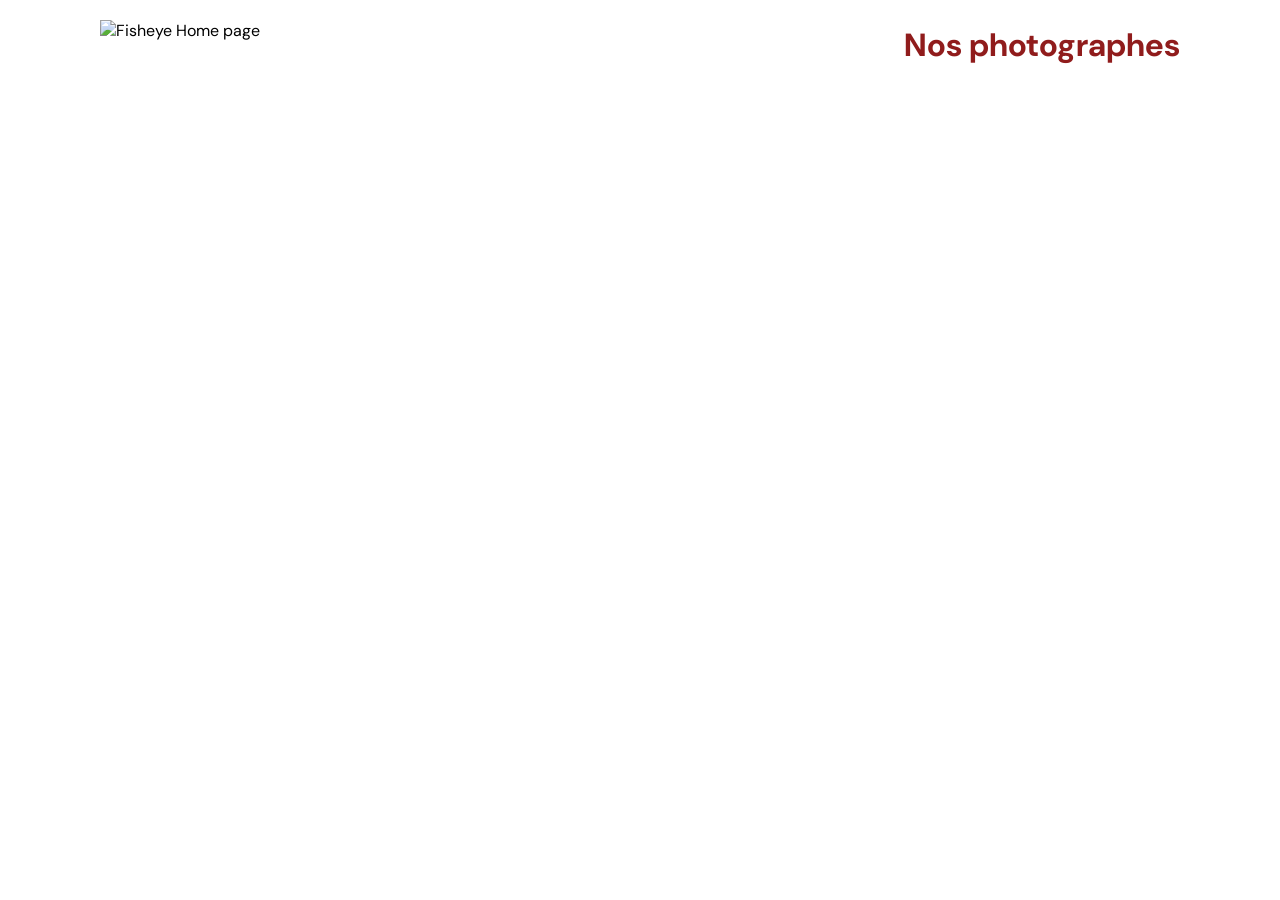
==== index.html @ 181cee12 "Enhance accessibility and layout in index.html and photographer.html by adding ARIA labels, improvin" ====
<!DOCTYPE html>
<html lang="fr">
  <head>
    <link href="css/style.css" rel="stylesheet" type="text/css" />
    <meta charset="utf-8" />
    <link rel="icon" type="image/png" href="assets/favicon.png" />
    <link
      href="https://fonts.googleapis.com/css?family=DM+Sans&display=swap"
      rel="stylesheet"
    />
    <title>Fisheye</title>
  </head>
  <body>
    <header>
      <img src="assets/images/logo.png" class="logo" alt="Fisheye Home page" />
      <h1>Nos photographes</h1>
    </header>
    <main id="main">
      <div class="photographer_section"></div>
    </main>
    <script src="scripts/templates/photographer.js"></script>
    <script src="scripts/pages/index.js"></script>
  </body>
</html>
---- css/style.css ----
@import url("photographer.css");

body {
  font-family: "DM Sans", sans-serif;
  margin: 0;
}

header {
  display: flex;
  flex-direction: row;
  justify-content: space-between;
  align-items: center;
  height: 90px;
}

h1 {
  color: #901c1c;
  margin-right: 100px;
}

.logo {
  height: 50px;
  margin-left: 100px;
}

.photographer_section {
  display: grid;
  grid-template-columns: 1fr 1fr 1fr;
  gap: 70px;
  margin-top: 100px;
}

.photographer_section article a {
  justify-self: center;
  display: flex;
  justify-content: center;
  align-items: center;
  flex-direction: column;
  gap: 5px;
}

.photographer_section article h2 {
  color: #d3573c;
  font-size: 36px;
  margin: 0;
  text-align: center;
}

.photographer_section article h3 {
  color: #901c1c;
  font-weight: 400;
  font-size: 13px;
  margin: 0;
  text-align: center;
}

.photographer_section article img {
  height: 200px;
  width: 200px;
  box-shadow: 0 4px 12px 0 #00000040;
  border-radius: 50%;
  margin-bottom: 10px;
  object-fit: cover;
}

.photographer_section article p {
  margin: 0;
  text-align: center;
  font-size: 10px;
}

.photographer_section article p:last-child {
  color: #757575;
  font-size: 9px;
}

a {
  text-decoration: none;
  color: inherit;
}
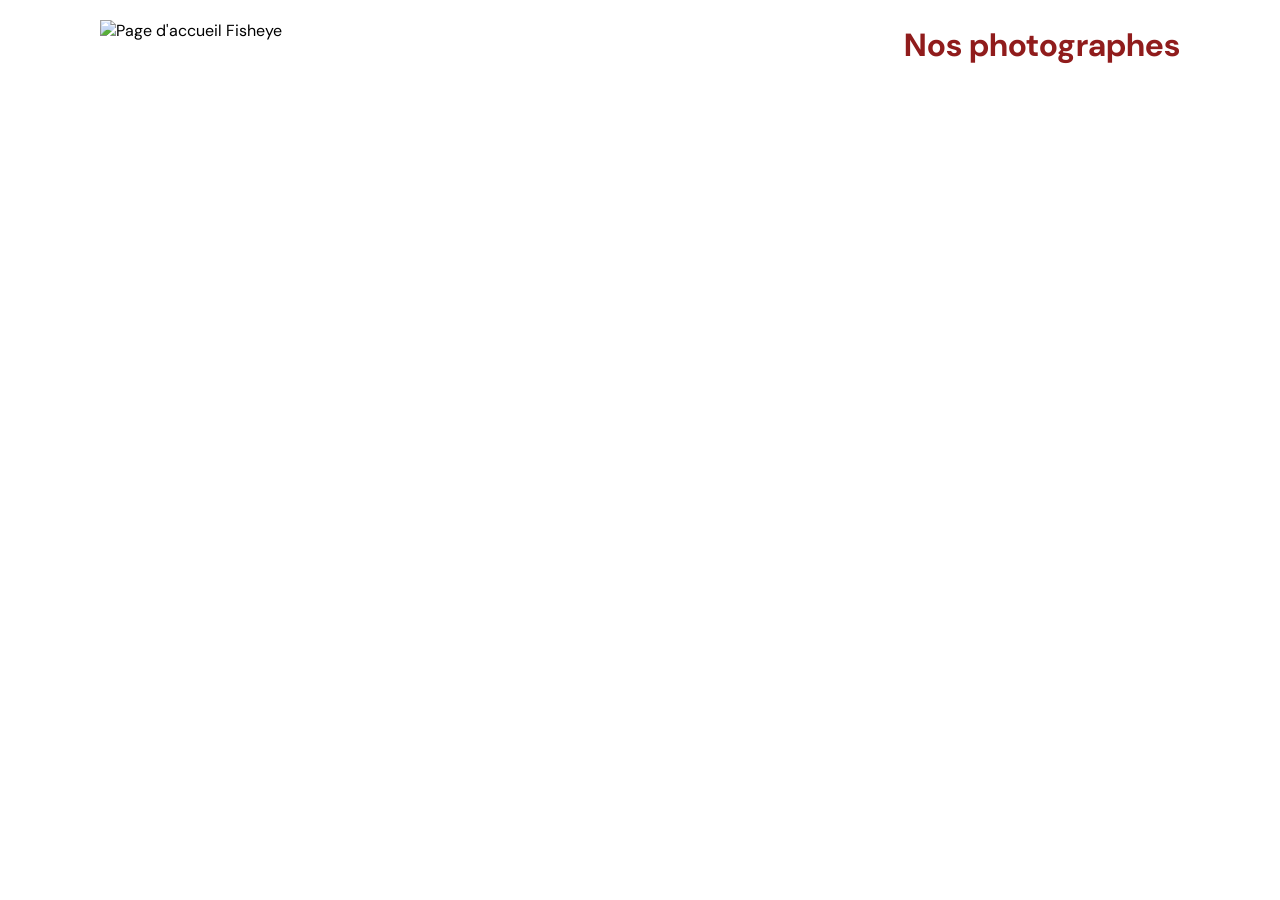
==== commit eb939fa5: "Enhance accessibility in index.html and photographer.html by updating alt attributes and aria-labels" ====
--- a/index.html
+++ b/index.html
@@ -12,11 +12,15 @@
   </head>
   <body>
     <header>
-      <img src="assets/images/logo.png" class="logo" alt="Fisheye Home page" />
+      <img
+        src="assets/images/logo.png"
+        class="logo"
+        alt="Page d'accueil Fisheye"
+      />
       <h1>Nos photographes</h1>
     </header>
     <main id="main">
-      <div class="photographer_section"></div>
+      <section class="photographer_section"></section>
     </main>
     <script src="scripts/templates/photographer.js"></script>
     <script src="scripts/pages/index.js"></script>
